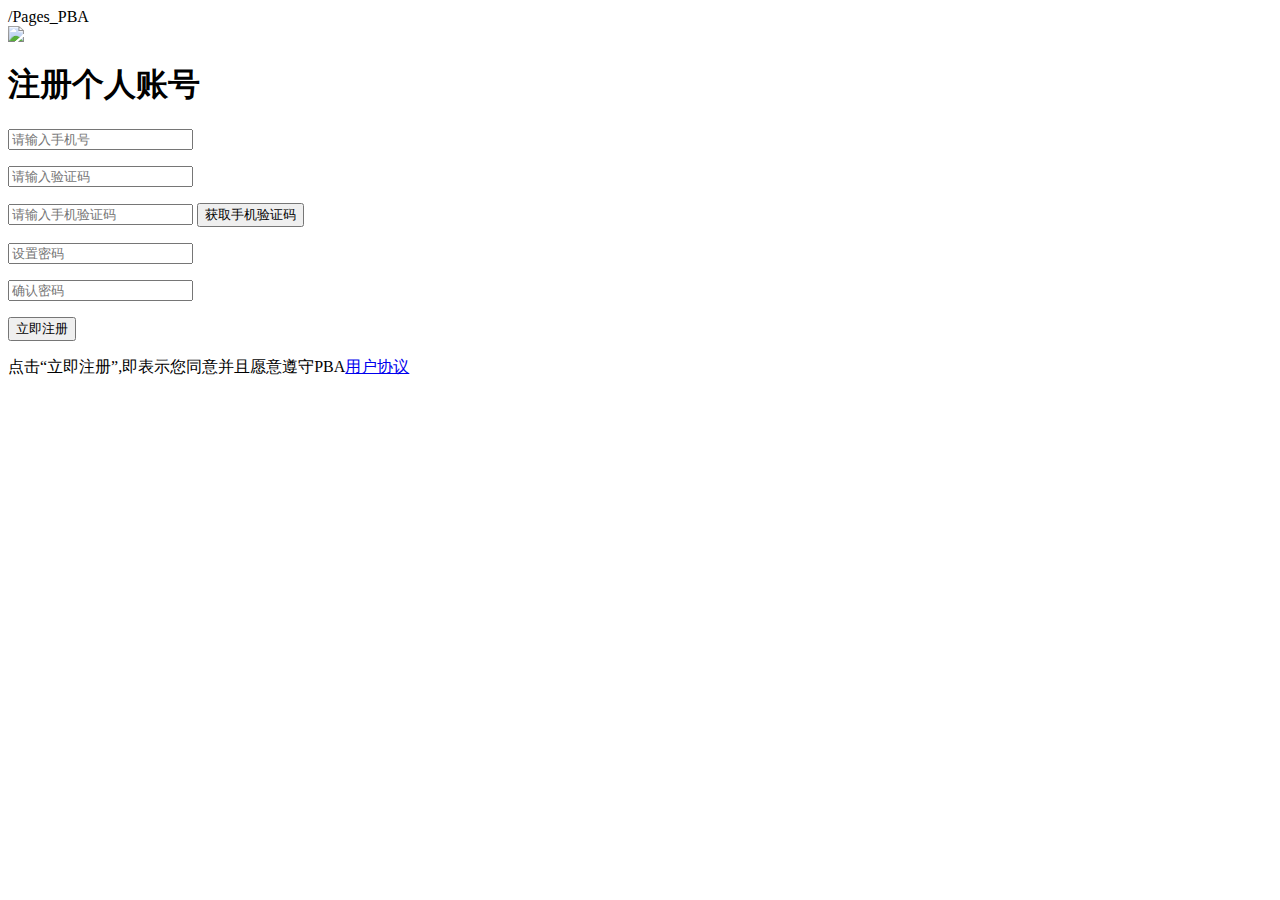
==== html/register.html @ 3531909e "1" ====
/Pages_PBA<!DOCTYPE html>
<html>
	<head>
		<meta charset="utf-8" />
		<title>PBA-用户注册</title>
		<link rel="stylesheet" type="text/css" href="/Pages-PBA/css/register.css"/>
		<script src="/Pages-PBA/lib/requirejs/require.min.js" data-main="/Pages-PBA/js/register"></script>
	</head>
	<body>
		<div class="register">
			<div class="logo">
				<a href="/Pages-PBA/">
					<img src="/Pages-PBA/imgs/reg-logo.png"/>
				</a>
				<h1>注册个人账号</h1>
				<span class="error"></span>
			</div>
			<form id="reg-form">
				<p>
					<input type="text" name="username" class="username" value="" placeholder="请输入手机号"/>
					<label class="user_error"></label>
				</p>
				<p>
					<input type="text" name="" class="code" placeholder="请输入验证码" />
					<span class="code-img"></span>
					<label class="code_error"></label>
				</p>
				<p>
					<input type="text" name="" class="phone-code" value="" placeholder="请输入手机验证码"/>
					<input type="button" class="send" value="获取手机验证码" />
					<label class="phone_error"></label>
				</p>
				<p>
					<input type="password" name="" class="password" placeholder="设置密码"/>
					<label class="pwd_error"></label>
				</p>
				<p>
					<input type="password" name="" class="pwd-true" placeholder="确认密码"/>
					<label class="test_pwd_error"></label>
				</p>
				<p><input type="button" class="reg-btn" value="立即注册"/></p>
				<p>点击“立即注册”,即表示您同意并且愿意遵守PBA<a href="javascript:">用户协议</a></p>
			</form>
		</div>
	</body>
</html>
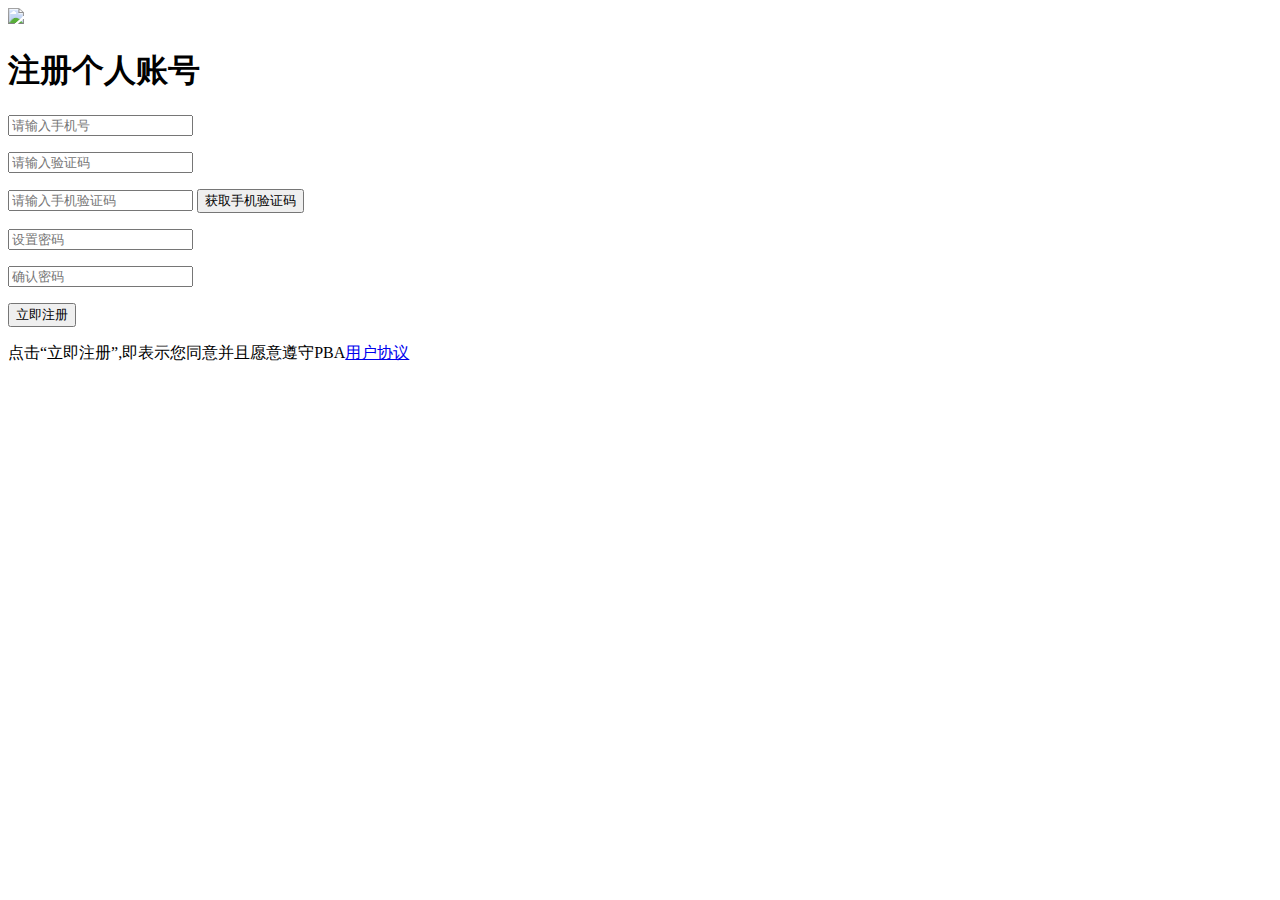
==== commit ba1c8c1b: "2" ====
--- a/html/register.html
+++ b/html/register.html
@@ -1,4 +1,4 @@
-/Pages_PBA<!DOCTYPE html>
+<!DOCTYPE html>
 <html>
 	<head>
 		<meta charset="utf-8" />
